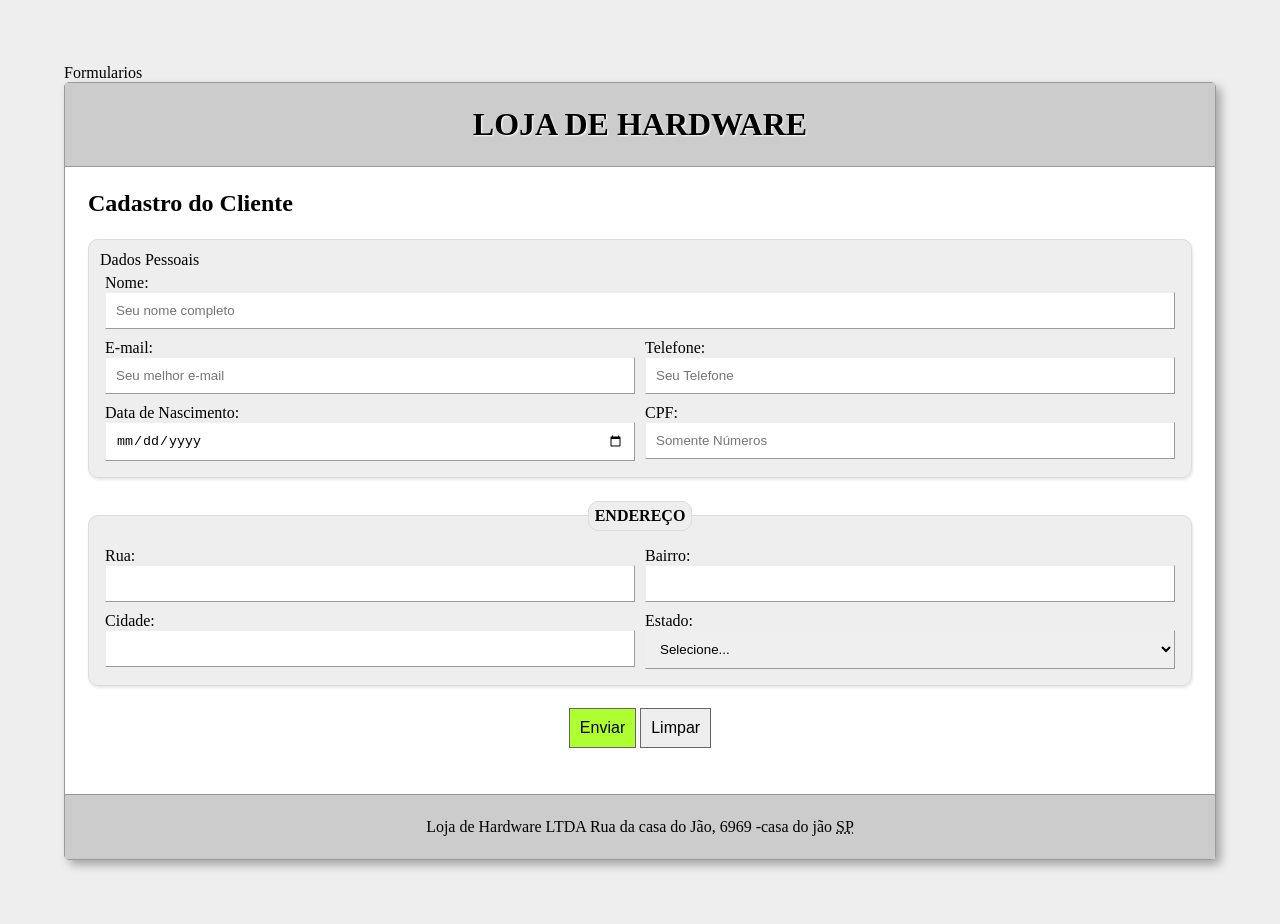
==== aula4-formularios/index.html @ 502ebd7e "Organização Criado pastas e organizado as aulas de forma correta. Além da criação da pasta onde a Ho" ====
<!DOCTYPE html>
<html lang="en">

<head>
    <meta charset="UTF-8">
    <meta name="viewport" content="width=device-width, initial-scale=1.0">
    <tittle>Formularios</tittle>
    <link rel="stylesheet" href="css/style.css" />
    <link rel="stylesheet" href="css/style_forms.css" />
</head>

<body>
    <div id="corpo">
        <header>
            <h1>Loja de Hardware</h1>
        </header>
        <main>
            <h2>Cadastro do Cliente</h2>
            <form action="outra_pagina.html" method="GET">
                <fieldset>
                    <legende>Dados Pessoais</legende>
                    <label>
                        Nome: <input type="text" name="txt_nome" placeholder="Seu nome completo" required />
                    </label>
                    <label class="label-50">
                        E-mail: <input type="email" name="txt_email" placeholder="Seu melhor e-mail" required />
                    </label>
                    <label class="label-50">
                        Telefone: <input type="number" name="txt_telefone" placeholder="Seu Telefone" required />
                    </label>
                    <label class="label-50">
                        Data de Nascimento: <input type="date" name="txt_data_nasc" required />
                    </label>
                    <label class="label-50">
                        CPF: <input type="number" name="txt_cpf" placeholder="Somente Números" requires />
                    </label>
                </fieldset>

                <fieldset>
                    <legend>Endereço</legend>
                    <label class="label-50">
                        Rua: <input type="text" name="txt_rua" requires />
                    </label>
                    <label class="label-50">
                        Bairro: <input type="text" name="txt_bairro" requires />
                    </label>
                    <label class="label-50">
                        Cidade: <input type="text" name="txt_cidade" required />
                    </label>
                    <label class="label-50">
                        Estado:
                        <select>
                            <option value="">Selecione...</option>
                            <option value="SP">São Paulo</option>
                            <option value="MG">Minas Gerais</option>
                            <option value="PA">Pará</option>
                        </select>
                    </label>
                </fieldset>
                <p class="center">
                    <button type="submit" class="botao-enviar">Enviar</button>
                    <button type="reset">Limpar</button>
                </p>

            </form>
        </main>
        <footer>
            Loja de Hardware LTDA
            <adress>
                Rua da casa do Jão, 6969
                -casa do jão <abbr title="São Paulo -Brasil">SP</abbr>
            </adress>
        </footer>
    </div>
</body>

</html>
---- aula4-formularios/css/style.css ----
* {margin: 0; padding: 0;}

body {
    background: #eee; padding: 5%; font-family: "Trebuchet MS";
}

#corpo{
    background: #fff;
    border: 1px solid #999;
    border-radius: 5px;
    box-shadow: 5px 5px 10px rgba(0, 0, 0, .3);
    margin: 0 auto;
}

header {
    background-color: #ccc;
    padding: 2%;
    border-bottom: 1px solid #999;
}

header h1 {
    text-align: center;
    text-shadow: 1px 1px 2px #fff;
    text-transform: uppercase; 
}

main{
    padding: 2%;
}

footer {
    background: #ccc;
    text-align: center;
    padding: 2%;
    border-top: 1px solid #999;
}
---- aula4-formularios/css/style_forms.css ----
fieldset{
    padding: 1%;
    border-radius: 10px;
    background: #eee;
    border: 1px solid #ddd;
    box-shadow: 1px 2px 3px rgba(0, 0 ,0, .1);
    margin-top: 2%;
}

legend{
    text-align: center;
    text-transform: uppercase;
    font-weight: bold;
    background: #eee;
    padding: .5%;
    border: 1px solid #ddd;
    border-radius: 10px;
}

label, input, select{
    display: block; box-sizing: border-box;
}

label{
    padding: 5px;
}

input, select {
    width: 100%; border: 1px outset; padding: 10px;
}

input:focus{
    background: lightyellow; border: 1px solid yellow; outline: none;
}

.label-50{
    width: 50%; float: left;
}

.center{
    text-align: center; padding: 2%;
}

button{
    padding: 10px;
    cursor: pointer;
    font-size: 16px;
    background: #eee;
    border: 1px solid #666;
}

button:hover {
    background-color: #ddd;
}

button:active {
    background-color: #666;
}

.botao-enviar{
    background-color: greenyellow; 
}
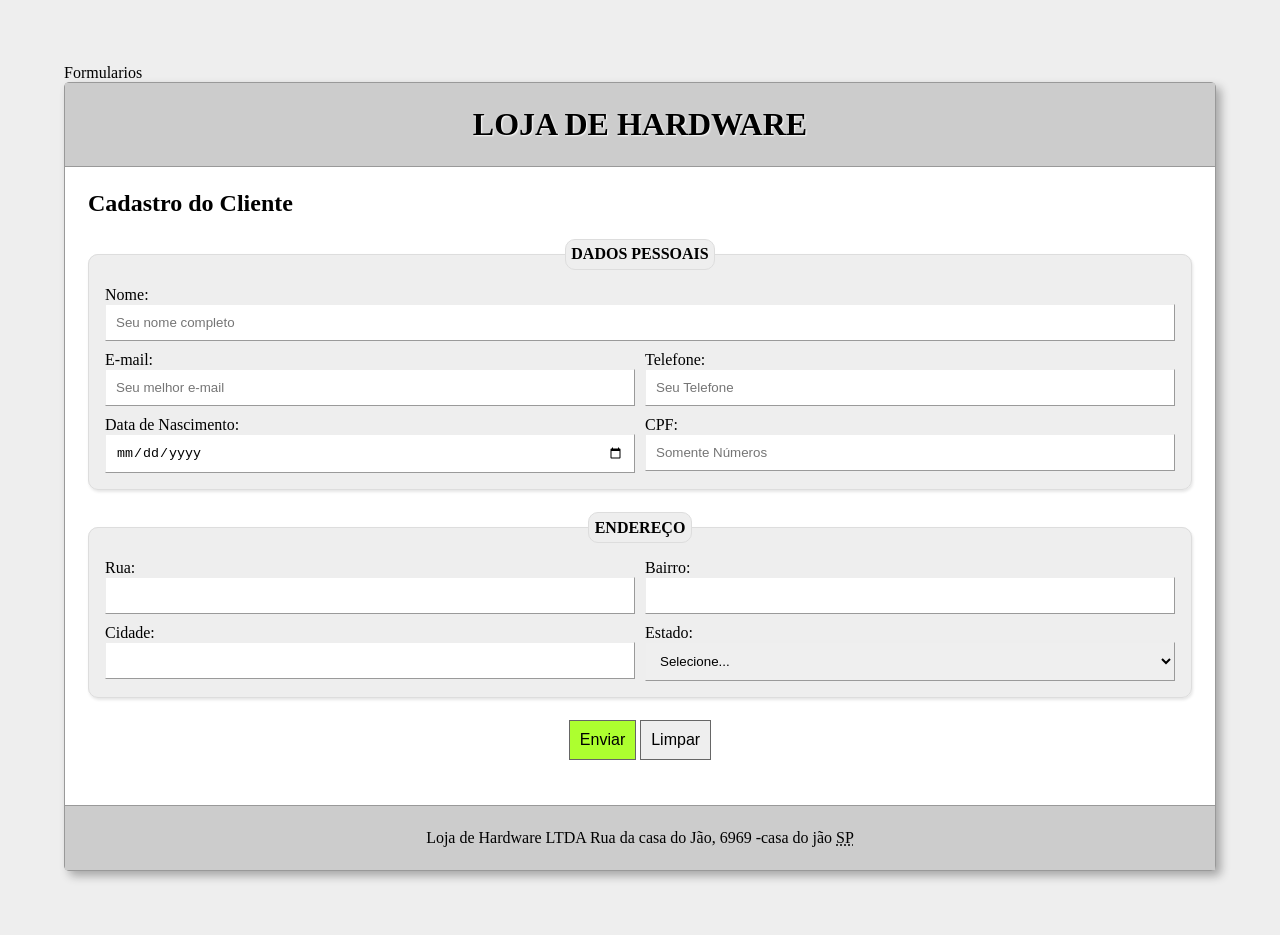
==== commit f5bde6c5: "Revisao" ====
--- a/aula4-formularios/index.html
+++ b/aula4-formularios/index.html
@@ -18,7 +18,7 @@
             <h2>Cadastro do Cliente</h2>
             <form action="outra_pagina.html" method="GET">
                 <fieldset>
-                    <legende>Dados Pessoais</legende>
+                    <legend>Dados Pessoais</legend>
                     <label>
                         Nome: <input type="text" name="txt_nome" placeholder="Seu nome completo" required />
                     </label>
